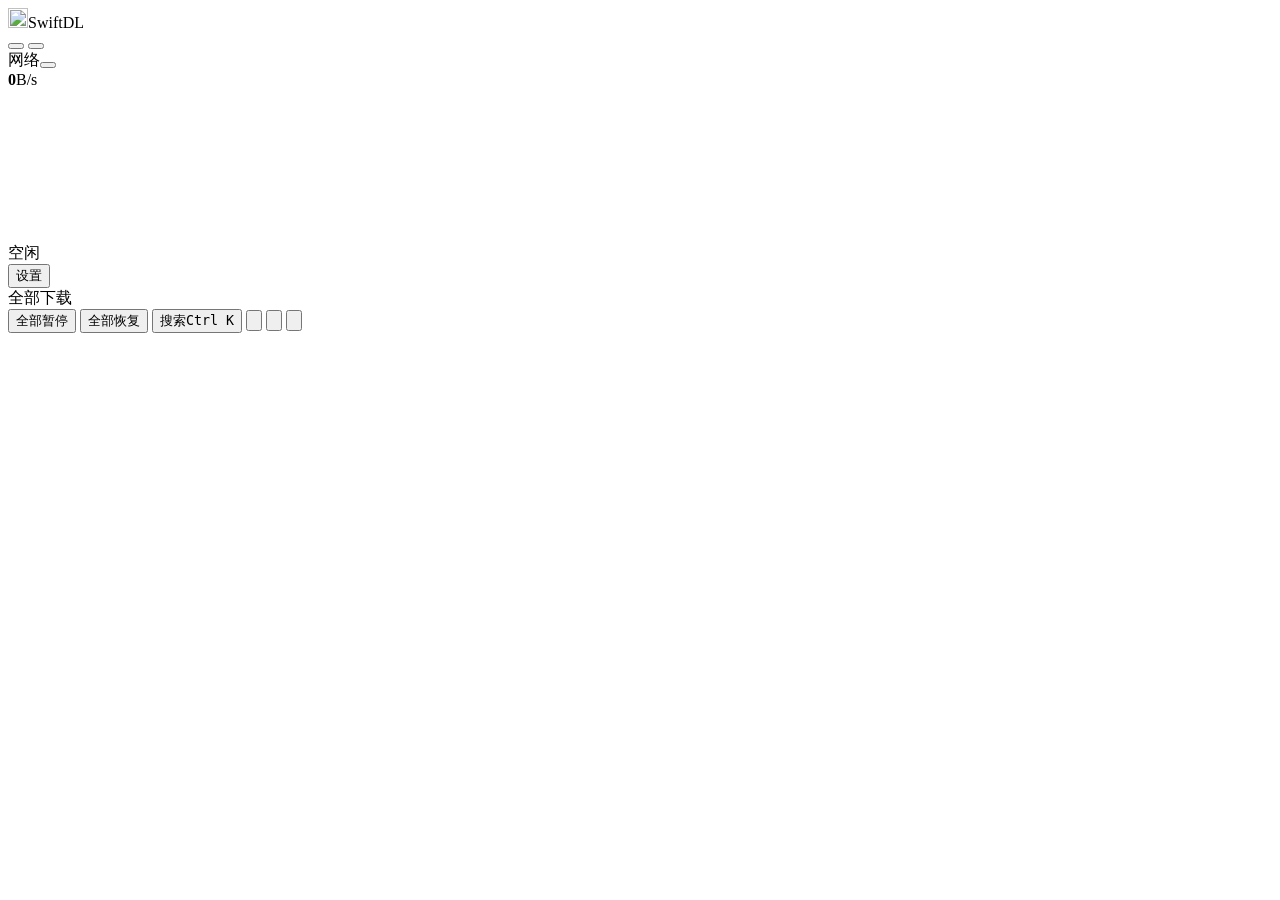
==== app/ui/index.html @ 548bcd33 "汉化 0.4.0：界面/扩展/远程页面中文 + 移除更新提示 + macOS 置前修复" ====
<!doctype html>
<html lang="en">
<head>
  <meta charset="utf-8">
  <meta name="viewport" content="width=device-width, initial-scale=1">
  <title>SwiftDL</title>
</head>
<body>
  <div class="app">
    <!-- Sidebar -->
    <aside class="sidebar">
      <div class="side-top" data-tauri-drag-region>
        <div class="brand" data-tauri-drag-region><img src="logo.svg" alt="" width="20" height="20"><span>SwiftDL</span></div>
        <button class="sq-btn" id="btn-palette" title="搜索与命令 (Ctrl K)"><i data-icon="search"></i></button>
        <button class="sq-btn bordered" id="btn-add" title="新建下载 (Ctrl N)"><i data-icon="compose"></i></button>
      </div>
      <nav class="nav" id="nav"></nav>
      <div class="side-bottom">
        <div class="net" id="net">
          <div class="net-head"><span>网络</span><button class="limit" id="limit-btn" title="限速"></button></div>
          <div class="net-speed"><b id="net-speed">0</b><span id="net-unit">B/s</span></div>
          <canvas id="net-graph"></canvas>
          <div class="net-foot" id="net-foot">空闲</div>
        </div>
        <button class="nav-item" id="btn-settings"><span class="ni-icon"><i data-icon="settings"></i></span><span class="ni-label">设置</span></button>
      </div>
    </aside>

    <!-- Main card -->
    <main class="main">
      <header class="header" data-tauri-drag-region>
        <div class="h-title" data-tauri-drag-region><span class="h-icon" id="h-icon"></span><span id="h-name">全部下载</span><span class="h-count" id="h-count"></span></div>
        <div class="h-actions">
          <button class="ghost-btn" id="btn-pause-all"><i data-icon="pause"></i>全部暂停</button>
          <button class="ghost-btn" id="btn-resume-all"><i data-icon="play"></i>全部恢复</button>
          <button class="search-btn" id="btn-search"><i data-icon="search"></i><span>搜索</span><kbd>Ctrl K</kbd></button>
          <span class="win-ctrls" id="win-ctrls">
            <button id="w-min" title="最小化"><svg viewBox="0 0 10 10"><path d="M1 5h8" /></svg></button>
            <button id="w-max" title="最大化"><svg viewBox="0 0 10 10"><rect x="1.5" y="1.5" width="7" height="7" rx="1.2" /></svg></button>
            <button id="w-close" class="close" title="关闭"><svg viewBox="0 0 10 10"><path d="M2 2l6 6M8 2 2 8" /></svg></button>
          </span>
        </div>
      </header>
      <div class="body">
        <div class="list" id="list">
          <div class="onboard" id="onboard" hidden></div>
          <div id="rows"></div>
          <div class="empty" id="empty" hidden>
            <div class="empty-icon"><i data-icon="download"></i></div>
            <h2 id="empty-title">还没有下载</h2>
            <p id="empty-text">粘贴一个链接、拖入本窗口，或在浏览器里开始下载。</p>
            <div class="empty-actions" id="empty-actions">
              <button class="btn primary" id="empty-add"><i data-icon="plus"></i>新建下载 <kbd>Ctrl N</kbd></button>
              <button class="btn" id="empty-ext"><i data-icon="globe"></i>获取浏览器扩展</button>
            </div>
          </div>
        </div>
        <aside class="inspector" id="inspector" hidden></aside>
      </div>
    </main>
  </div>

  <div class="toasts" id="toasts"></div>
  <div class="drop" id="drop" hidden><div class="drop-card"><i data-icon="download"></i><b>拖入即可下载</b><span>SwiftDL 会先获取文件信息</span></div></div>

  <!-- Command palette -->
  <dialog id="dlg-palette" class="modal palette">
    <div class="pal-input"><i data-icon="search"></i><input id="pal-q" placeholder="搜索下载或输入命令…" autocomplete="off" spellcheck="false"><kbd>Esc</kbd></div>
    <div class="pal-list" id="pal-list"></div>
    <div class="pal-foot"><span><kbd>↑</kbd><kbd>↓</kbd> 选择</span><span><kbd>Enter</kbd> 确认</span><span><kbd>Esc</kbd> 关闭</span></div>
  </dialog>

  <!-- New download -->
  <dialog id="dlg-add" class="modal composer">
    <form method="dialog" id="form-add">
      <div class="comp-top">
        <span class="crumb"><img src="logo.svg" alt="" width="14" height="14">SwiftDL</span><i data-icon="chevron" class="crumb-sep"></i><span class="crumb-cur">新建下载</span>
        <span class="grow"></span>
        <button type="button" class="sq-btn" id="add-x" title="关闭 (Esc)"><i data-icon="x"></i></button>
      </div>
      <input id="add-url" class="comp-url" type="url" placeholder="粘贴链接…" required autocomplete="off" spellcheck="false">
      <div class="comp-file" id="add-file" hidden>
        <div id="add-tile"></div>
        <div class="cf-body">
          <input id="add-filename" class="cf-name" spellcheck="false" aria-label="文件名">
          <div class="cf-sub" id="add-sub"></div>
        </div>
      </div>
      <div class="comp-state" id="add-state"></div>
      <div class="chips" id="add-chips"></div>
      <div class="comp-foot">
        <button type="button" class="ghost-btn" id="add-paste"><i data-icon="clipboard"></i>从剪贴板粘贴</button>
        <button type="button" class="ghost-btn" id="add-grab" title="列出网页里链接的文件"><i data-icon="search"></i>在页面里找文件</button>
        <span class="grow"></span>
        <button type="button" class="btn" id="add-later">稍后下载</button>
        <button type="submit" class="btn primary" id="add-start">下载 <kbd>Ctrl ↵</kbd></button>
      </div>
    </form>
  </dialog>

  <!-- Settings -->
  <dialog id="dlg-grab" class="modal composer grab">
    <form method="dialog" id="form-grab">
      <div class="comp-top">
        <span class="crumb"><img src="logo.svg" alt="" width="14" height="14">SwiftDL</span><i data-icon="chevron" class="crumb-sep"></i><span class="crumb-cur">在页面里找文件</span>
        <span class="grow"></span>
        <button type="button" class="sq-btn" id="grab-x" title="关闭 (Esc)"><i data-icon="x"></i></button>
      </div>
      <input id="grab-url" class="comp-url" type="url" placeholder="粘贴网页地址…" autocomplete="off" spellcheck="false">
      <div class="comp-state" id="grab-state"></div>
      <div class="chips" id="grab-chips"></div>
      <div class="grab-list" id="grab-list"></div>
      <div class="comp-foot">
        <button type="button" class="ghost-btn" id="grab-all">全选</button>
        <span class="grow"></span>
        <button type="button" class="btn primary" id="grab-go" disabled>下载</button>
      </div>
    </form>
  </dialog>
  <dialog id="dlg-settings" class="modal settings">
    <form method="dialog" id="form-settings">
      <nav class="set-nav" id="set-nav">
        <div class="set-nav-title">设置</div>
        <button type="button" data-tab="general" class="on"><i data-icon="sliders"></i>通用</button>
        <button type="button" data-tab="speed"><i data-icon="gauge"></i>速度</button>
        <button type="button" data-tab="browser"><i data-icon="globe"></i>浏览器</button>
        <button type="button" data-tab="about"><i data-icon="info"></i>关于</button>
      </nav>
      <div class="set-main">
        <section data-panel="general">
          <h2>通用</h2>
          <div class="set-group">
            <div class="set-row"><div class="sr-text"><b>主题</b><span>跟随系统的浅色或深色外观</span></div>
              <div class="seg theme-seg" id="set-theme"><button type="button" data-v="system">系统</button><button type="button" data-v="light">浅色</button><button type="button" data-v="dark">深色</button></div></div>
            <div class="set-row col"><div class="sr-text"><b>界面缩放</b><span>调整主窗口里所有内容的大小</span></div>
              <div class="seg" id="set-scale"><button type="button" data-v="90">90%</button><button type="button" data-v="100">100%</button><button type="button" data-v="110">110%</button><button type="button" data-v="125">125%</button><button type="button" data-v="150">150%</button></div></div>
          </div>
          <div class="set-group">
            <div class="set-row"><div class="sr-text"><b>下载文件夹</b><span id="set-dir"></span></div><button type="button" class="btn sm" id="set-browse">更改…</button></div>
            <label class="set-row"><div class="sr-text"><b>按类型分类</b><span>把视频、音乐、程序和压缩包分别存进各自的文件夹</span></div><span class="switch"><input type="checkbox" id="set-sort"><i></i></span></label>
          </div>
          <div class="set-group">
            <label class="set-row"><div class="sr-text"><b>浏览器下载前先确认</b><span>浏览器的下载开始前，先弹出「新建下载」窗口</span></div><span class="switch"><input type="checkbox" id="set-ask"><i></i></span></label>
            <label class="set-row"><div class="sr-text"><b>通知</b><span>下载完成时通知我</span></div><span class="switch"><input type="checkbox" id="set-notify"><i></i></span></label>
            <label class="set-row"><div class="sr-text"><b>监听剪贴板</b><span>复制下载链接后切回 SwiftDL 时，询问是否下载</span></div><span class="switch"><input type="checkbox" id="set-clip"><i></i></span></label>
            <label class="set-row"><div class="sr-text"><b>自动解压</b><span>.zip、.tar.gz 或 .7z 下载完成后，解压到旁边的文件夹</span></div><span class="switch"><input type="checkbox" id="set-extract"><i></i></span></label>
          </div>
          <div class="set-group">
            <div class="set-row col"><div class="sr-text"><b>种子下载完成后</b><span>继续做种可以帮助其他人下载。无论选哪种，文件此时都已可用。</span></div>
              <div class="seg" id="set-seed"><button type="button" data-v="stop">停止做种</button><button type="button" data-v="1">做种到分享率 1</button><button type="button" data-v="2">做种到分享率 2</button><button type="button" data-v="forever">一直做种</button></div></div>
          </div>
          <div class="set-group">
            <label class="set-row"><div class="sr-text"><b>为每个下载显示单独窗口</b><span>显示进度、连接情况和「下载完成」摘要</span></div><span class="switch"><input type="checkbox" id="set-progress-win"><i></i></span></label>
            <label class="set-row"><div class="sr-text"><b>关闭窗口时驻留托盘</b><span>关窗后下载和浏览器集成继续运行</span></div><span class="switch"><input type="checkbox" id="set-tray"><i></i></span></label>
          </div>
        </section>
        <section data-panel="speed" hidden>
          <h2>速度</h2>
          <div class="set-group">
            <div class="set-row"><div class="sr-text"><b>每个下载的连接数</b><span>在限制单连接速度的服务器上，连接越多越快</span></div><div class="stepper" data-for="set-conns"><button type="button" data-d="-1">−</button><input id="set-conns" type="number" min="1" max="32"><button type="button" data-d="1">+</button></div></div>
            <div class="set-row"><div class="sr-text"><b>同时下载任务数</b><span>其余任务排队等待</span></div><div class="stepper" data-for="set-concurrent"><button type="button" data-d="-1">−</button><input id="set-concurrent" type="number" min="1" max="10"><button type="button" data-d="1">+</button></div></div>
          </div>
          <div class="set-group">
            <div class="set-row col"><div class="sr-text"><b>限速</b><span>对所有下载生效</span></div>
              <div class="seg" id="set-limits"></div>
              <label class="custom">自定义 <input id="set-limit-custom" type="number" min="0" step="64" placeholder="—"> KB/s</label>
            </div>
          </div>
          <div class="set-group">
            <div class="set-row"><div class="sr-text"><b>代理</b><span>例如 http://127.0.0.1:8080 或 socks5://127.0.0.1:1080。留空则跟随系统。重启 SwiftDL 生效。</span></div><input id="set-proxy" class="txt" placeholder="无" spellcheck="false" autocomplete="off"></div>
            <div class="set-row"><div class="sr-text"><b>网盘加速服务</b><span>该服务支持的网盘链接会通过你的账号下载。</span></div>
              <div class="seg" id="set-debrid-provider"><button type="button" data-v="realdebrid">Real-Debrid</button><button type="button" data-v="alldebrid">AllDebrid</button><button type="button" data-v="premiumize">Premiumize</button></div></div>
            <div class="set-row"><div class="sr-text"><b>加速服务 API 令牌</b><span>在服务账号页获取：real-debrid.com/apitoken、alldebrid.com/apikeys 或 premiumize.me/account。</span></div><input id="set-debrid" class="txt" type="password" placeholder="未使用" spellcheck="false" autocomplete="off"></div>
            <div class="set-row"><div class="sr-text"><b>网络地址</b><span>只从这个地址发起下载（例如你的 VPN 地址）。该地址失效时下载会停止，而不会改走其他线路。重启 SwiftDL 生效。</span></div><input id="set-bind" class="txt" placeholder="任意" spellcheck="false" autocomplete="off"></div>
          </div>
          <h2>本地 API</h2>
          <div class="set-group">
            <label class="set-row"><div class="sr-text"><b>兼容 aria2 的 API</b><span>让 AriaNg 等工具和脚本控制 SwiftDL。仅限本机，每次调用都需要密钥。重启 SwiftDL 生效。</span></div><span class="switch"><input type="checkbox" id="set-api"><i></i></span></label>
            <div class="set-row"><div class="sr-text"><b>端口</b><span id="set-api-hint">打开 http://127.0.0.1:6800 使用网页远程控制</span></div><input id="set-api-port" class="txt" type="number" min="1024" max="65535" placeholder="6800"></div>
            <div class="set-row"><div class="sr-text"><b>密钥</b><span>在每次调用中以 token:SECRET 形式使用</span></div><input id="set-api-secret" class="txt" spellcheck="false" autocomplete="off" placeholder="开启时自动生成"></div>
            <label class="set-row"><div class="sr-text"><b>允许局域网内的其他设备</b><span>供手机使用。同一 Wi-Fi 下知道密钥的人都能控制 SwiftDL，且连接未加密，请只在可信网络使用。密钥需至少 12 个字符。</span></div><span class="switch"><input type="checkbox" id="set-api-lan"><i></i></span></label>
          </div>
          <h2>自动化</h2>
          <div class="set-group">
            <div class="set-row col"><div class="sr-text"><b>所有下载完成后</b><span>只执行一次，随后恢复为无操作</span></div>
              <div class="seg" id="set-whendone"><button type="button" data-v="nothing">无操作</button><button type="button" data-v="close">退出 SwiftDL</button><button type="button" data-v="sleep">睡眠</button><button type="button" data-v="shutdown">关机</button></div></div>
            <div class="set-row"><div class="sr-text"><b>定时开始下载</b><span id="set-startat-hint">下载会等到这个时间再开始，仅一次</span></div>
              <span class="custom"><input id="set-startat" type="time"> <button type="button" class="btn sm" id="set-startat-clear">清除</button></span></div>
          </div>
        </section>
        <section data-panel="browser" hidden>
          <h2>浏览器扩展</h2>
          <p class="lead">扩展会把浏览器的下载交给 SwiftDL，并带上 cookies，登录后的下载也能用；还会在视频上添加下载按钮。</p>
          <div class="ext-status" id="ext-status"></div>
          <div class="set-group" id="browser-list"></div>
          <p class="set-note" id="ext-saveas" hidden>浏览器还是询问保存位置？在浏览器的下载设置里关掉「每次下载前询问保存位置」，这样就只由 SwiftDL 询问。</p>
          <div class="set-group">
            <label class="set-row"><div class="sr-text"><b>自动提供扩展</b><span>受支持的浏览器下次启动时询问一次</span></div><span class="switch"><input type="checkbox" id="set-offer"><i></i></span></label>
          </div>
        </section>
        <section data-panel="about" hidden>
          <div class="about"><img src="logo.svg" alt="" width="64" height="64"><h2>SwiftDL</h2><p id="version"></p><p class="muted">多连接并发、可断点续传的高速下载。<br>免费开源。</p></div>
          <div class="set-group">
            <div class="set-row"><div class="sr-text"><b>调试日志</b><span>记录 SwiftDL 的运行情况和错误，反馈问题时请附上。</span></div><button type="button" class="btn sm" id="set-log">打开日志</button></div>
          </div>
        </section>
        <div class="set-foot">
          <button type="button" class="btn" id="set-cancel">取消</button>
          <button type="submit" class="btn primary">保存</button>
        </div>
      </div>
    </form>
  </dialog>

  <!-- Confirm -->
  <!-- Install the extension from the folder SwiftDL ships with -->
  <dialog id="dlg-ext" class="modal guide">
    <form method="dialog">
      <h3>添加浏览器扩展</h3>
      <p class="muted">扩展已随 SwiftDL 一起提供。按下面四步添加；一旦连接成功，这个窗口会立刻察觉。</p>
      <ol class="guide-steps">
        <li><span class="step">1</span><div><b>打开扩展管理页面</b><span id="ext-step1">在地址栏输入 <code>chrome://extensions</code></span><span class="guide-browsers" id="ext-browsers"></span></div></li>
        <li><span class="step">2</span><div><b>打开开发者模式</b><span>开关在那个页面的右上角</span></div></li>
        <li><span class="step">3</span><div><b>点击「加载已解压的扩展程序」</b><span>会弹出文件夹选择器</span></div></li>
        <li><span class="step">4</span><div><b>选择 SwiftDL 的扩展文件夹</b><span>路径已复制，粘贴到选择器里即可</span><span class="guide-path"><code id="ext-path">…</code><button type="button" class="sq-btn" id="ext-copy" title="复制路径"></button></span></div></li>
      </ol>
      <p class="guide-wait" id="ext-wait">等待扩展连接…</p>
      <p class="guide-note">请使用这个文件夹，而不是另外下载的副本：SwiftDL 安装期间它会保持在原位，SwiftDL 更新时也会同步刷新。</p>
      <p class="guide-note"><b>出现两个下载窗口？</b>请在浏览器下载设置里关闭「每次下载前询问保存位置」。浏览器先询问会阻止 SwiftDL 接管。</p>
      <p class="guide-note"><b>Firefox：</b>请改从 <a href="#" id="ext-ff-store">Firefox Add-ons</a> 商店安装。</p>
      <div class="confirm-foot">
        <button value="close" class="btn">完成</button>
        <button type="button" class="btn primary" id="ext-open">打开扩展文件夹</button>
      </div>
    </form>
  </dialog>

  <dialog id="dlg-delete" class="modal confirm">
    <form method="dialog">
      <h3 id="del-title">移除下载？</h3>
      <p id="del-text"></p>
      <label class="check" id="del-files-row"><input type="checkbox" id="del-files"><span>同时从磁盘删除文件</span></label>
      <div class="confirm-foot">
        <button value="cancel" class="btn">取消</button>
        <button value="ok" class="btn danger" id="del-ok">移除</button>
      </div>
    </form>
  </dialog>

  <div id="menu" class="menu" hidden></div>

  <script type="module" src="./src/main.ts"></script>
</body>
</html>
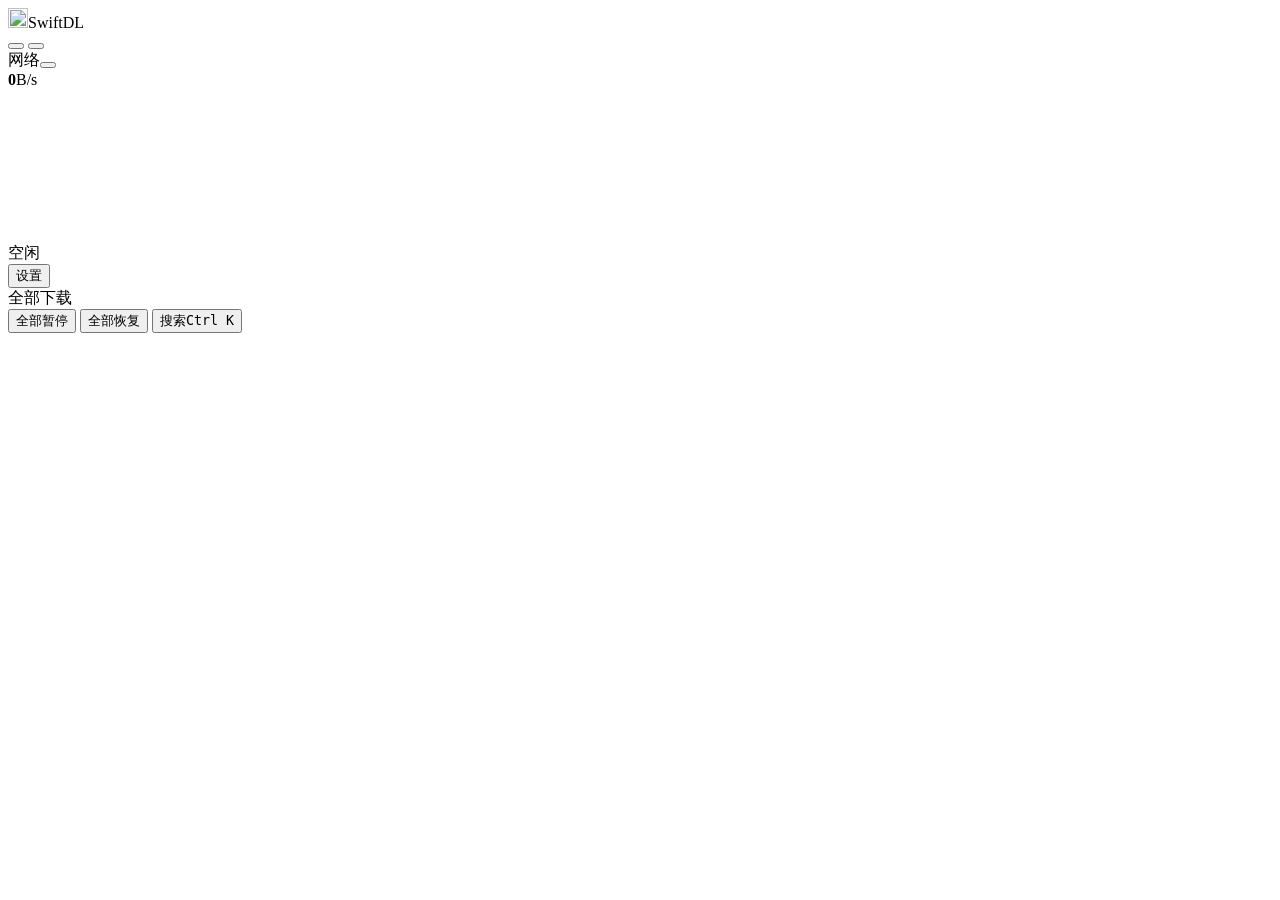
==== commit 32cb64c4: "UI 原生改版验收版：DSH 风格（系统红绿灯/毛玻璃侧栏/分隔线/深色原生灰统一）+ 深色主题原生外观同步" ====
--- a/app/ui/index.html
+++ b/app/ui/index.html
@@ -34,11 +34,6 @@
           <button class="ghost-btn" id="btn-pause-all"><i data-icon="pause"></i>全部暂停</button>
           <button class="ghost-btn" id="btn-resume-all"><i data-icon="play"></i>全部恢复</button>
           <button class="search-btn" id="btn-search"><i data-icon="search"></i><span>搜索</span><kbd>Ctrl K</kbd></button>
-          <span class="win-ctrls" id="win-ctrls">
-            <button id="w-min" title="最小化"><svg viewBox="0 0 10 10"><path d="M1 5h8" /></svg></button>
-            <button id="w-max" title="最大化"><svg viewBox="0 0 10 10"><rect x="1.5" y="1.5" width="7" height="7" rx="1.2" /></svg></button>
-            <button id="w-close" class="close" title="关闭"><svg viewBox="0 0 10 10"><path d="M2 2l6 6M8 2 2 8" /></svg></button>
-          </span>
         </div>
       </header>
       <div class="body">
@@ -46,13 +41,9 @@
           <div class="onboard" id="onboard" hidden></div>
           <div id="rows"></div>
           <div class="empty" id="empty" hidden>
-            <div class="empty-icon"><i data-icon="download"></i></div>
-            <h2 id="empty-title">还没有下载</h2>
+            <button class="empty-icon" id="empty-new" title="新建下载 (Ctrl N)"><i data-icon="download"></i></button>
+            <h2 id="empty-title">新建下载 <kbd>Ctrl N</kbd></h2>
             <p id="empty-text">粘贴一个链接、拖入本窗口，或在浏览器里开始下载。</p>
-            <div class="empty-actions" id="empty-actions">
-              <button class="btn primary" id="empty-add"><i data-icon="plus"></i>新建下载 <kbd>Ctrl N</kbd></button>
-              <button class="btn" id="empty-ext"><i data-icon="globe"></i>获取浏览器扩展</button>
-            </div>
           </div>
         </div>
         <aside class="inspector" id="inspector" hidden></aside>
@@ -191,6 +182,9 @@
         <section data-panel="browser" hidden>
           <h2>浏览器扩展</h2>
           <p class="lead">扩展会把浏览器的下载交给 SwiftDL，并带上 cookies，登录后的下载也能用；还会在视频上添加下载按钮。</p>
+          <div class="set-group">
+            <div class="set-row"><div class="sr-text"><b>获取浏览器扩展</b><span>打开安装引导，按步骤把扩展加到你的浏览器</span></div><button type="button" class="btn sm" id="set-ext-guide">打开引导</button></div>
+          </div>
           <div class="ext-status" id="ext-status"></div>
           <div class="set-group" id="browser-list"></div>
           <p class="set-note" id="ext-saveas" hidden>浏览器还是询问保存位置？在浏览器的下载设置里关掉「每次下载前询问保存位置」，这样就只由 SwiftDL 询问。</p>
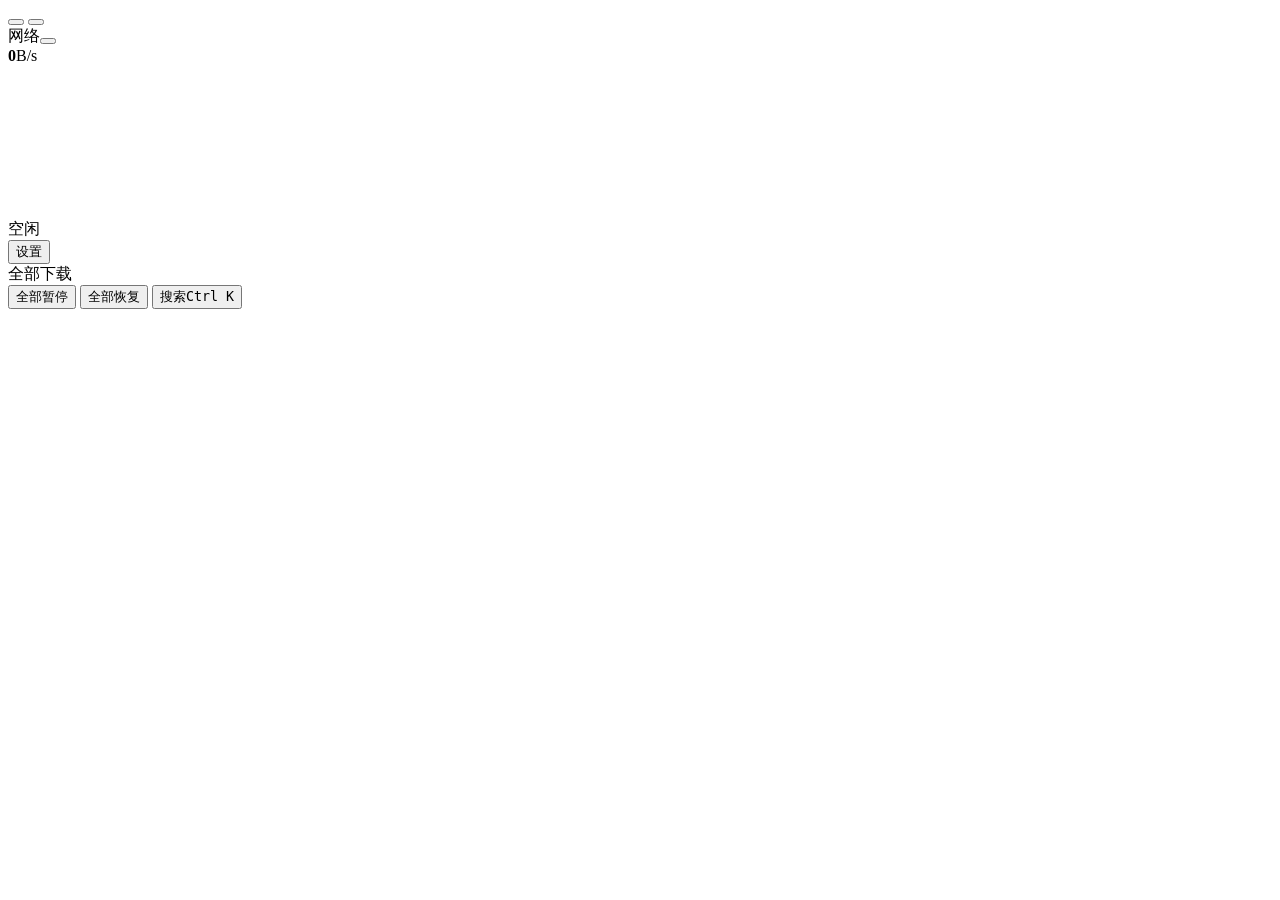
==== commit 25ec6e95: "浅色主题色调柔和化 + 去掉左上角品牌区（logo/软件名）" ====
--- a/app/ui/index.html
+++ b/app/ui/index.html
@@ -10,7 +10,6 @@
     <!-- Sidebar -->
     <aside class="sidebar">
       <div class="side-top" data-tauri-drag-region>
-        <div class="brand" data-tauri-drag-region><img src="logo.svg" alt="" width="20" height="20"><span>SwiftDL</span></div>
         <button class="sq-btn" id="btn-palette" title="搜索与命令 (Ctrl K)"><i data-icon="search"></i></button>
         <button class="sq-btn bordered" id="btn-add" title="新建下载 (Ctrl N)"><i data-icon="compose"></i></button>
       </div>
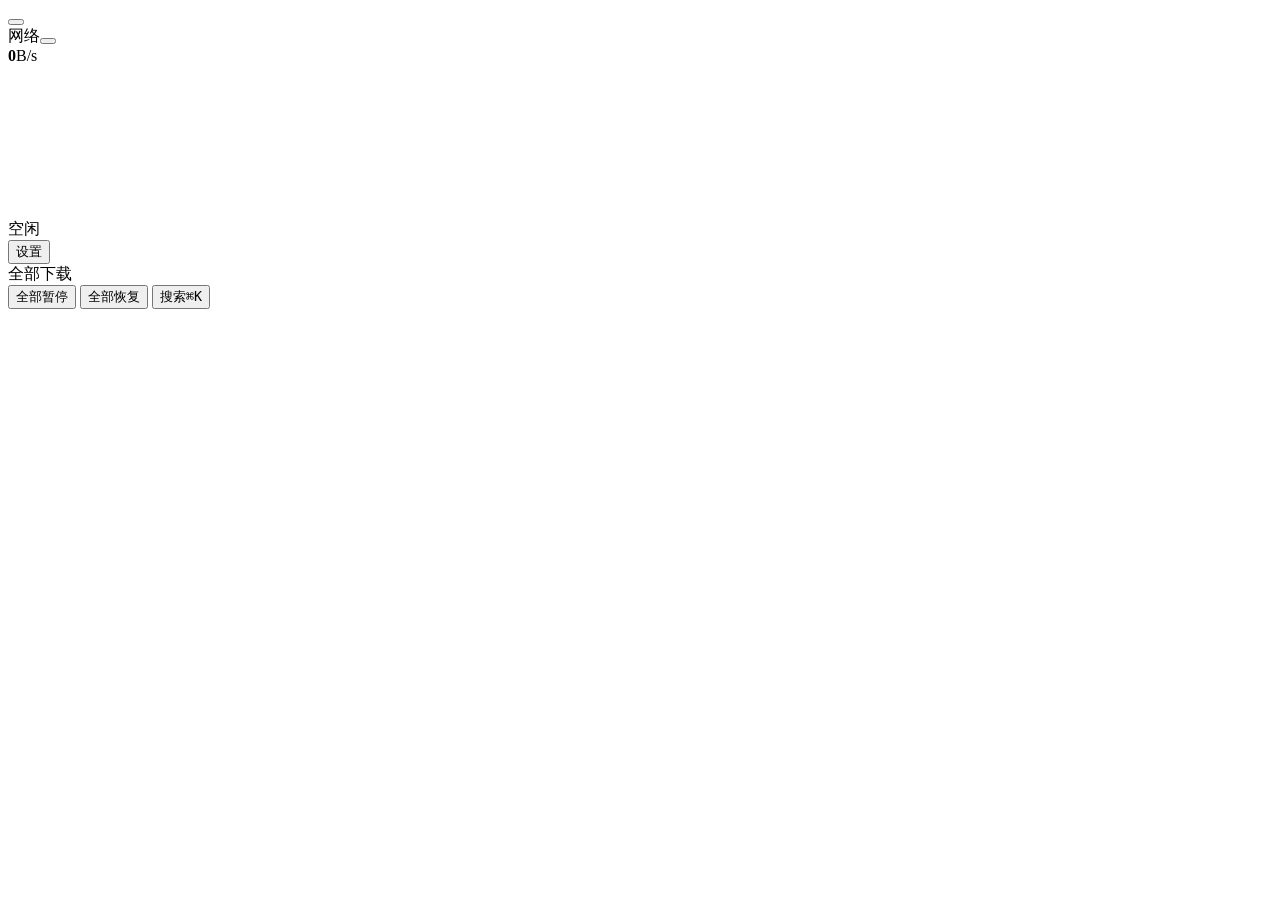
==== commit 384fad23: "界面：去掉侧栏放大镜（与右侧搜索框重复）；快捷键提示统一为 ⌘ 写法" ====
--- a/app/ui/index.html
+++ b/app/ui/index.html
@@ -10,8 +10,7 @@
     <!-- Sidebar -->
     <aside class="sidebar">
       <div class="side-top" data-tauri-drag-region>
-        <button class="sq-btn" id="btn-palette" title="搜索与命令 (Ctrl K)"><i data-icon="search"></i></button>
-        <button class="sq-btn bordered" id="btn-add" title="新建下载 (Ctrl N)"><i data-icon="compose"></i></button>
+        <button class="sq-btn bordered" id="btn-add" title="新建下载 (⌘N)"><i data-icon="compose"></i></button>
       </div>
       <nav class="nav" id="nav"></nav>
       <div class="side-bottom">
@@ -32,7 +31,7 @@
         <div class="h-actions">
           <button class="ghost-btn" id="btn-pause-all"><i data-icon="pause"></i>全部暂停</button>
           <button class="ghost-btn" id="btn-resume-all"><i data-icon="play"></i>全部恢复</button>
-          <button class="search-btn" id="btn-search"><i data-icon="search"></i><span>搜索</span><kbd>Ctrl K</kbd></button>
+          <button class="search-btn" id="btn-search"><i data-icon="search"></i><span>搜索</span><kbd>⌘K</kbd></button>
         </div>
       </header>
       <div class="body">
@@ -40,8 +39,8 @@
           <div class="onboard" id="onboard" hidden></div>
           <div id="rows"></div>
           <div class="empty" id="empty" hidden>
-            <button class="empty-icon" id="empty-new" title="新建下载 (Ctrl N)"><i data-icon="download"></i></button>
-            <h2 id="empty-title">新建下载 <kbd>Ctrl N</kbd></h2>
+            <button class="empty-icon" id="empty-new" title="新建下载 (⌘N)"><i data-icon="download"></i></button>
+            <h2 id="empty-title">新建下载 <kbd>⌘N</kbd></h2>
             <p id="empty-text">粘贴一个链接、拖入本窗口，或在浏览器里开始下载。</p>
           </div>
         </div>
@@ -83,7 +82,7 @@
         <button type="button" class="ghost-btn" id="add-grab" title="列出网页里链接的文件"><i data-icon="search"></i>在页面里找文件</button>
         <span class="grow"></span>
         <button type="button" class="btn" id="add-later">稍后下载</button>
-        <button type="submit" class="btn primary" id="add-start">下载 <kbd>Ctrl ↵</kbd></button>
+        <button type="submit" class="btn primary" id="add-start">下载 <kbd>⌘↵</kbd></button>
       </div>
     </form>
   </dialog>
@@ -104,6 +103,24 @@
         <button type="button" class="ghost-btn" id="grab-all">全选</button>
         <span class="grow"></span>
         <button type="button" class="btn primary" id="grab-go" disabled>下载</button>
+      </div>
+    </form>
+  </dialog>
+  <dialog id="dlg-playlist" class="modal composer grab">
+    <form method="dialog" id="form-playlist">
+      <div class="comp-top">
+        <span class="crumb"><img src="logo.svg" alt="" width="14" height="14">SwiftDL</span><i data-icon="chevron" class="crumb-sep"></i><span class="crumb-cur">播放列表</span>
+        <span class="grow"></span>
+        <button type="button" class="sq-btn" id="pl-x" title="关闭（Esc）"><i data-icon="x"></i></button>
+      </div>
+      <div class="comp-url" id="pl-title" style="font-size:16px"></div>
+      <div class="comp-state" id="pl-state"></div>
+      <div class="chips" id="pl-chips"><button type="button" class="chip" data-m="high"><span>视频，最高 1080p</span></button><button type="button" class="chip" data-m="best"><span>视频，最佳画质</span></button><button type="button" class="chip" data-m="audio"><span>仅音频</span></button></div>
+      <div class="grab-list" id="pl-list"></div>
+      <div class="comp-foot">
+        <button type="button" class="ghost-btn" id="pl-all">全不选</button>
+        <span class="grow"></span>
+        <button type="button" class="btn primary" id="pl-go" disabled>下载</button>
       </div>
     </form>
   </dialog>
@@ -131,6 +148,8 @@
           </div>
           <div class="set-group">
             <label class="set-row"><div class="sr-text"><b>浏览器下载前先确认</b><span>浏览器的下载开始前，先弹出「新建下载」窗口</span></div><span class="switch"><input type="checkbox" id="set-ask"><i></i></span></label>
+            <div class="set-row col"><div class="sr-text"><b>视频链接</b><span>下载视频时的处理方式。跳过窗口即可直接开始。</span></div>
+              <div class="seg" id="set-videodef"><button type="button" data-v="ask">每次询问</button><button type="button" data-v="high">最高 1080p</button><button type="button" data-v="best">最佳画质</button><button type="button" data-v="audio">仅音频</button></div></div>
             <label class="set-row"><div class="sr-text"><b>通知</b><span>下载完成时通知我</span></div><span class="switch"><input type="checkbox" id="set-notify"><i></i></span></label>
             <label class="set-row"><div class="sr-text"><b>监听剪贴板</b><span>复制下载链接后切回 SwiftDL 时，询问是否下载</span></div><span class="switch"><input type="checkbox" id="set-clip"><i></i></span></label>
             <label class="set-row"><div class="sr-text"><b>自动解压</b><span>.zip、.tar.gz 或 .7z 下载完成后，解压到旁边的文件夹</span></div><span class="switch"><input type="checkbox" id="set-extract"><i></i></span></label>
